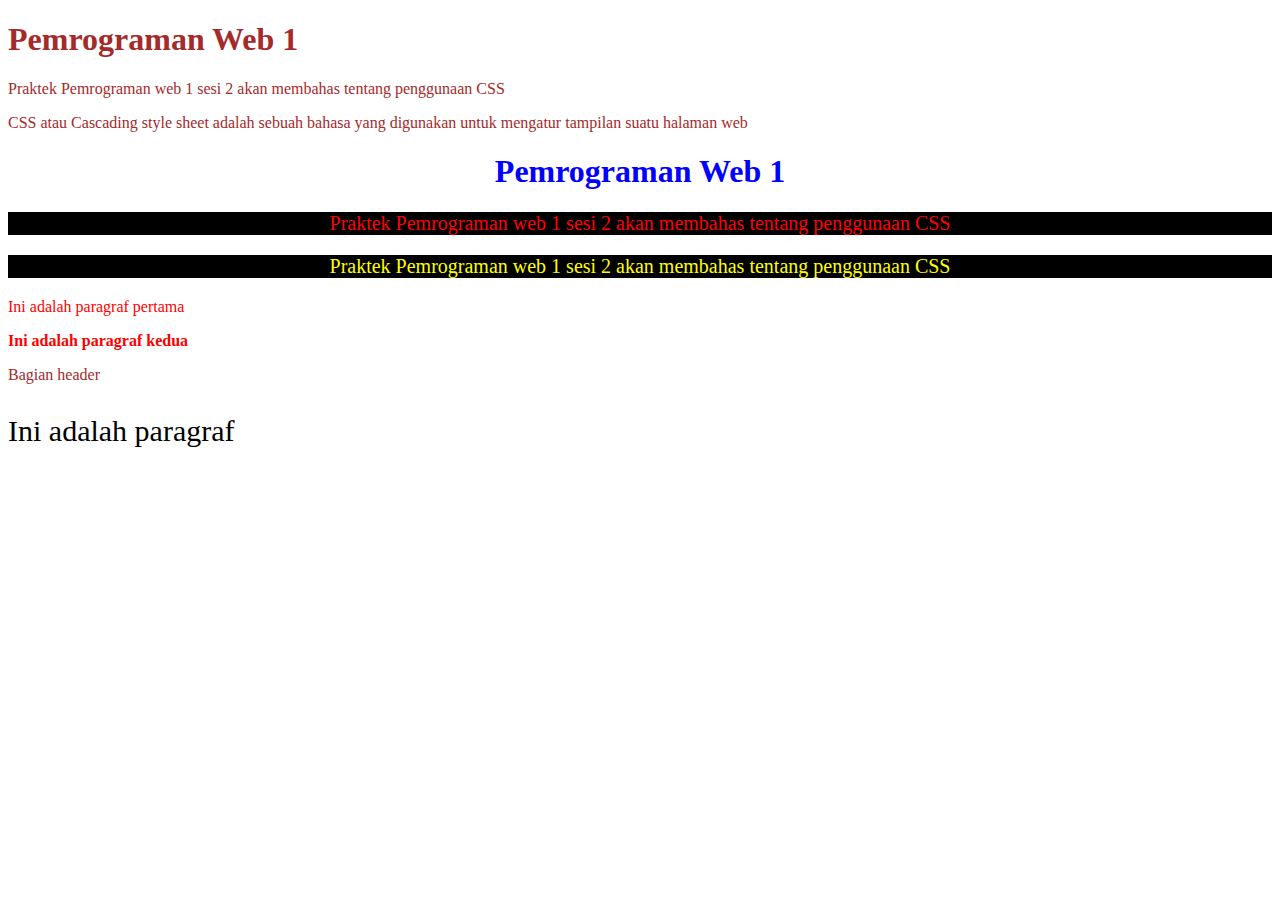
==== index.html @ 4a04c1e6 "2.1 - 2.4" ====
<!DOCTYPE html>
<html lang="en">
  <head>
    <meta charset="UTF-8" />
    <meta name="viewport" content="width=h1, initial-scale=1.0" />
    <title>Document</title>
    <style>
      * {
        color: brown;
      }
      .h1 {
        color: blue;
        text-align: center;
      }
      .teks-merah {
        font-size: 20px;
        text-align: center;
        background-color: black;
        color: red;
      }
      #teks-kuning {
        font-size: 20px;
        text-align: center;
        background-color: black;
        color: yellow;
      }

      div p {
        color: red;
      }
      div > div > p {
        font-weight: bold;
      }

      .subbagian {
        font-size: 30px;
      }
      .subbagian.header {
        color: blueviolet;
      }
      .subbagian#teks {
        color: black;
      }
      p:hover{
        background-color: beige;
      }
    </style>
  </head>
  <body>
    <h1>Pemrograman Web 1</h1>
    <p>Praktek Pemrograman web 1 sesi 2 akan membahas tentang penggunaan CSS</p>
    <p>
      CSS atau Cascading style sheet adalah sebuah bahasa yang digunakan untuk
      mengatur tampilan suatu halaman web
    </p>

    <h1 class="h1">Pemrograman Web 1</h1>
    <p class="teks-merah">
      Praktek Pemrograman web 1 sesi 2 akan membahas tentang penggunaan CSS
    </p>
    <p id="teks-kuning">
      Praktek Pemrograman web 1 sesi 2 akan membahas tentang penggunaan CSS
    </p>

    <div>
      <p>Ini adalah paragraf pertama</p>
      <div>
        <p>Ini adalah paragraf kedua</p>
      </div>
    </div>

    <div>
      <div class="subbagian.header">Bagian header</div>
      <p class="subbagian" id="teks">Ini adalah paragraf</p>
    </div>
  </body>
</html>
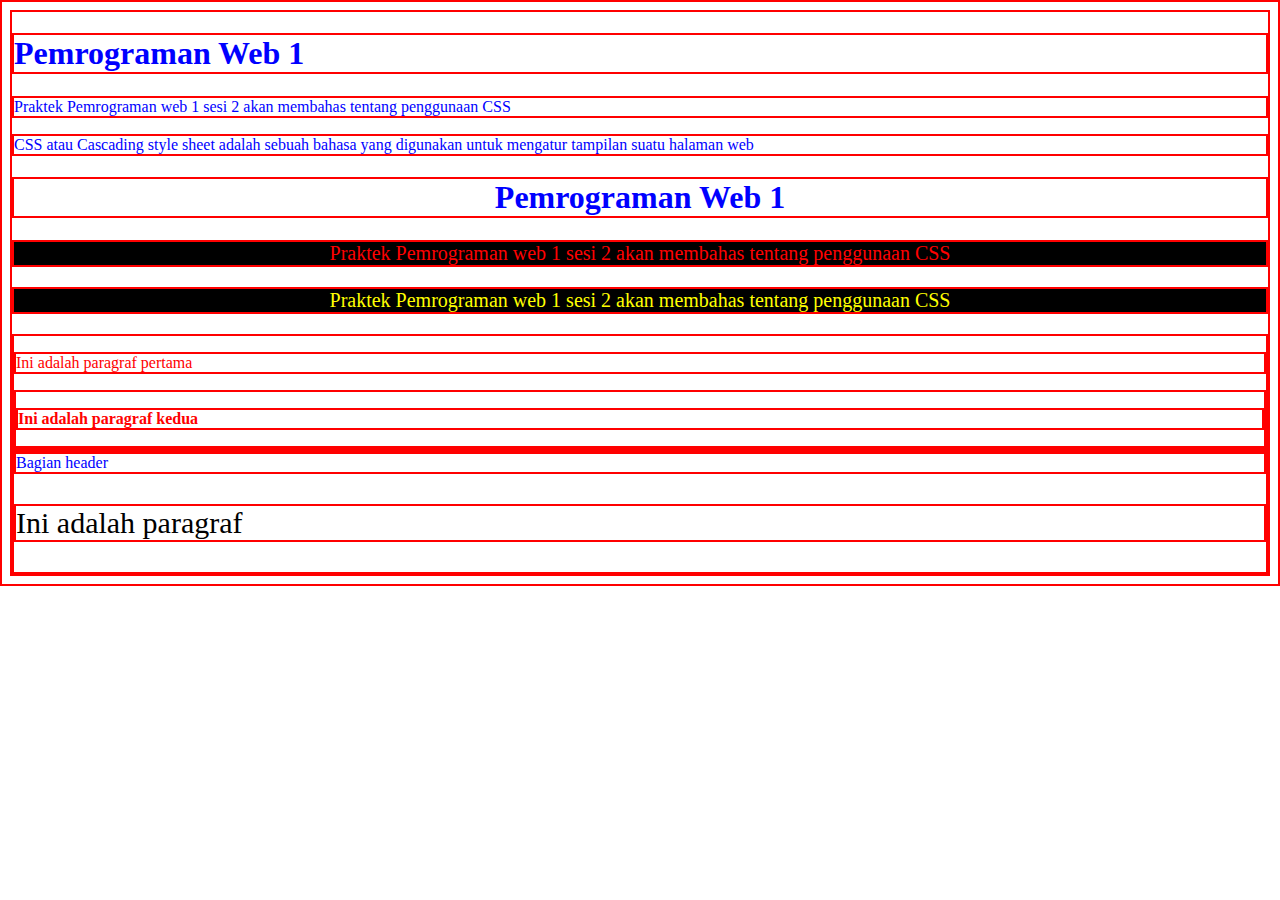
==== commit 3154534d: "2.6" ====
--- a/index.html
+++ b/index.html
@@ -44,6 +44,10 @@
       p:hover{
         background-color: beige;
       }
+      * {
+        color: blue;
+        border: 2px solid red;
+      }
     </style>
   </head>
   <body>
